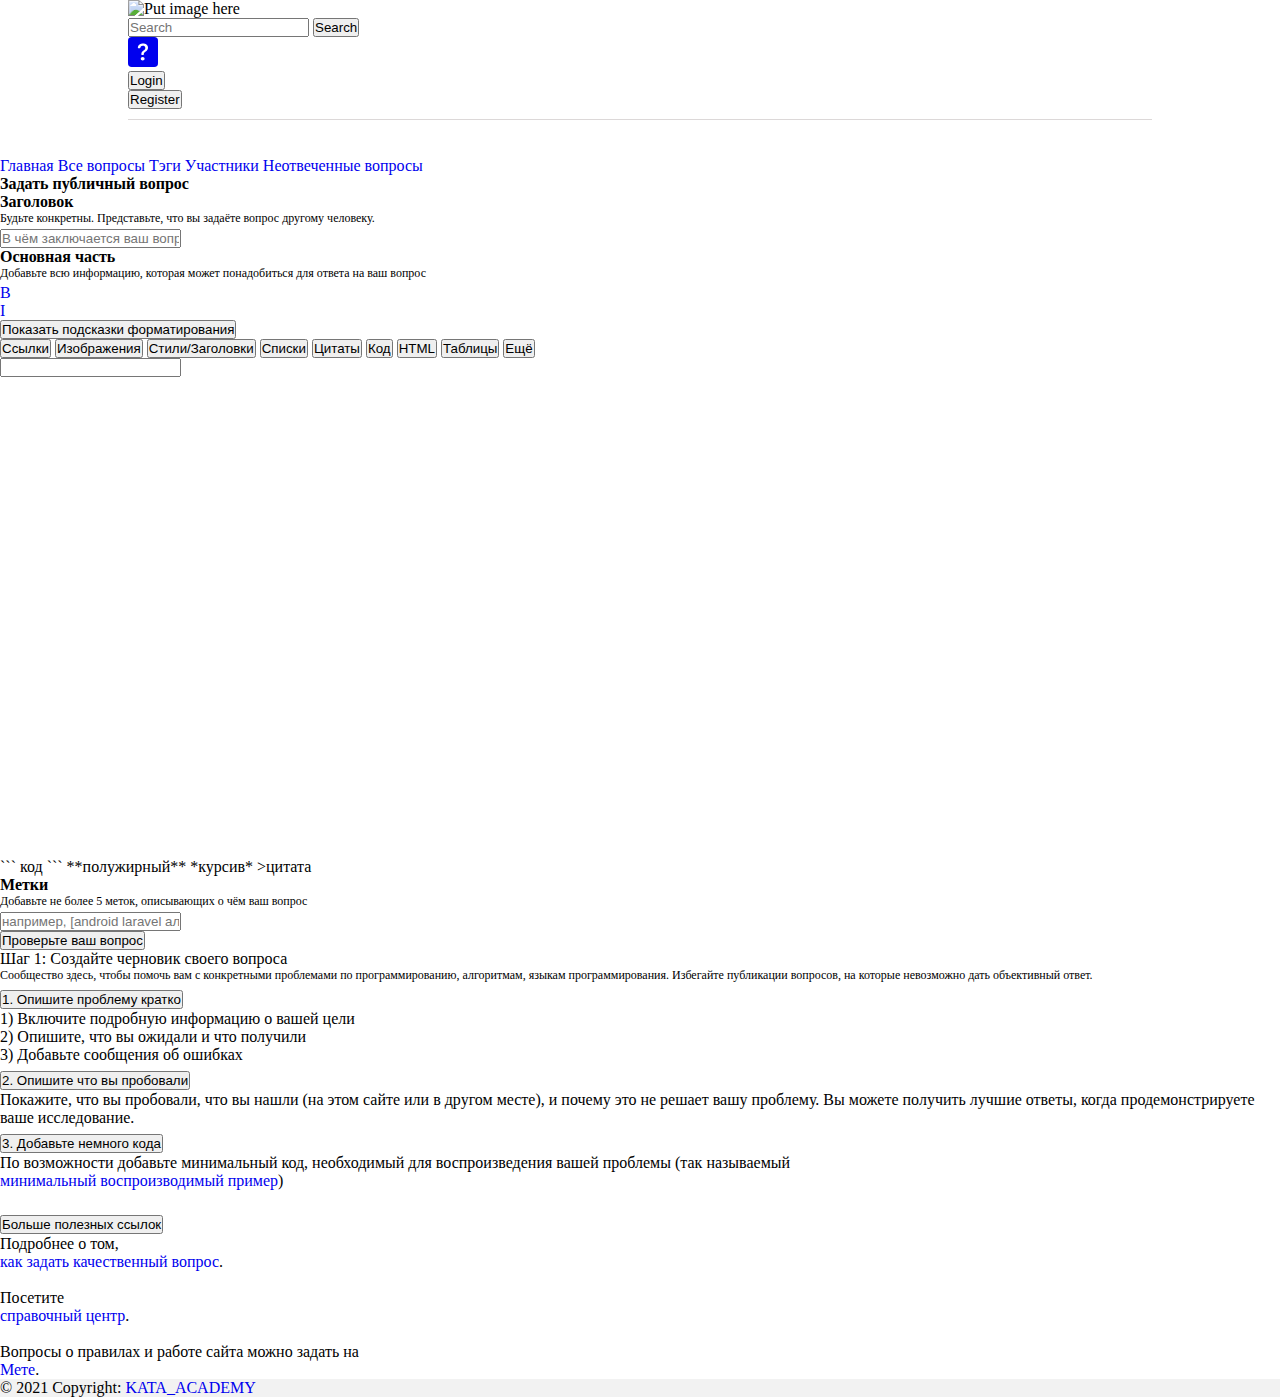
==== src/main/resources/templates/askQuestion.html @ b9f3acac "askQuestion" ====
<!DOCTYPE html>
<html xmlns="http://www.w3.org/1999/xhtml"
       xmlns:th="https://www.thymeleaf.org" lang="en">
<head>
    <meta charset="UTF-8">
    <title>Title</title>
    <link href="https://cdn.jsdelivr.net/npm/bootstrap@5.3.0-alpha3/dist/css/bootstrap.min.css" rel="stylesheet" integrity="sha384-KK94CHFLLe+nY2dmCWGMq91rCGa5gtU4mk92HdvYe+M/SXH301p5ILy+dN9+nJOZ" crossorigin="anonymous">
    <script src="https://cdn.jsdelivr.net/npm/bootstrap@5.3.0-alpha3/dist/js/bootstrap.bundle.min.js"
            integrity="sha384-ENjdO4Dr2bkBIFxQpeoTz1HIcje39Wm4jDKdf19U8gI4ddQ3GYNS7NTKfAdVQSZe"
            crossOrigin="anonymous">
    </script>
    <style>
        .miniheader{
            font-weight: bold;
            margin-bottom: 0;
        }
        .miniheader2{
            font-size: 12px;
            margin-bottom: 3px;
        }
        .form{
            height: 500px;
        }
        .steps{
            font-size: 12px;
        }
        a {
            text-decoration: none;
        }
        * {
            margin: 0;
            padding: 0;
        }
        html,
        body {
            height: 100%;
        }
    </style>
</head>
<body>
<br>
<br>
<br>
    <div class="container">
        <div class="row align-items-start">
            <div class="col-1 border-end">
                <div id="left-side-bar" class="col"></div>
            </div>
            <div class="col-8 border-end">
                <h4>Задать публичный вопрос</h4>
                <p class="miniheader">Заголовок</p>
                <p class="miniheader2">Будьте конкретны. Представьте, что вы задаёте вопрос другому человеку.</p>
                <div class="input-group mb-3">
                    <input type="text" class="form-control" placeholder="В чём заключается ваш вопрос? Будьте конкретны">
                </div>
                <p class="miniheader">Основная часть</p>
                <p class="miniheader2">Добавьте всю информацию, которая может понадобиться для ответа на ваш вопрос</p>
                <nav class="navbar navbar-expand-lg bg-body-tertiary">
                    <div class="container-fluid">
                        <div class="collapse navbar-collapse" id="navbarSupportedContent">
                            <ul class="navbar-nav me-auto mb-2 mb-lg-0">
                                <li class="nav-item">
                                    <a class="nav-link" href="#">B</a>
                                </li>
                                <li class="nav-item">
                                    <a class="nav-link" href="#">I</a>
                                </li>
                            </ul>
                            <div class="dropstart">
                                <button class="btn btn-secondary dropdown-toggle" type="button" data-bs-toggle="dropdown" aria-expanded="false">
                                    Показать подсказки форматирования
                                </button>
                                <ul class="dropdown-menu">
                                    <div class="btn-group dropstart" role="group" aria-label="Простой пример">
                                        <button type="button" class="btn btn-outline-secondary">Ссылки</button>
                                        <button type="button" class="btn btn-outline-secondary">Изображения</button>
                                        <button type="button" class="btn btn-outline-secondary">Стили/Заголовки</button>
                                        <button type="button" class="btn btn-outline-secondary">Списки</button>
                                        <button type="button" class="btn btn-outline-secondary">Цитаты</button>
                                        <button type="button" class="btn btn-outline-secondary">Код</button>
                                        <button type="button" class="btn btn-outline-secondary">HTML</button>
                                        <button type="button" class="btn btn-outline-secondary">Таблицы</button>
                                        <button type="button" class="btn btn-link">Ещё</button>
                                    </div>
                                </ul>
                            </div>
                        </div>
                    </div>
                </nav>
                <div class="input-group mb-3 form">
                    <input type="text" class="form-control">
                </div>
                <p>           ``` код ```  **полужирный**  *курсив*  >цитата</p>
                <p class="miniheader">Метки</p>
                <p class="miniheader2">Добавьте не более 5 меток, описывающих о чём ваш вопрос</p>
                <div class="input-group mb-3">
                    <input type="text" class="form-control" placeholder="например, [android laravel алгоритм]">
                </div>
                <button type="button" class="btn btn-primary">Проверьте ваш вопрос</button>
            </div>
            <div class="col-3">
                <p class="border-bottom">Шаг 1: Создайте черновик своего вопроса</p>
                <p class="steps">Сообщество здесь, чтобы помочь вам с конкретными проблемами по программированию, алгоритмам, языкам программирования.
                    Избегайте публикации вопросов, на которые невозможно дать объективный ответ.</p>
                <div class="accordion accordion-flush" id="accordionFlushExample">
                    <div class="accordion-item">
                        <h2 class="accordion-header" id="flush-headingOne">
                            <button class="accordion-button collapsed" type="button" data-bs-toggle="collapse" data-bs-target="#flush-collapseOne" aria-expanded="false" aria-controls="flush-collapseOne">
                                1. Опишите проблему кратко
                            </button>
                        </h2>
                        <div id="flush-collapseOne" class="accordion-collapse collapse" aria-labelledby="flush-headingOne" data-bs-parent="#accordionFlushExample">
                            <div class="accordion-body">1) Включите подробную информацию о вашей цели <br>2) Опишите, что вы ожидали и что получили<br>
                                3) Добавьте сообщения об ошибках</div>
                        </div>
                    </div>
                    <div class="accordion-item">
                        <h2 class="accordion-header" id="flush-headingTwo">
                            <button class="accordion-button collapsed" type="button" data-bs-toggle="collapse" data-bs-target="#flush-collapseTwo" aria-expanded="false" aria-controls="flush-collapseTwo">
                                2. Опишите что вы пробовали
                            </button>
                        </h2>
                        <div id="flush-collapseTwo" class="accordion-collapse collapse" aria-labelledby="flush-headingTwo" data-bs-parent="#accordionFlushExample">
                            <div class="accordion-body">Покажите, что вы пробовали, что вы нашли (на этом сайте или в другом месте), и почему это не решает вашу проблему. Вы можете получить лучшие ответы, когда продемонстрируете ваше исследование.</div>
                        </div>
                    </div>
                    <div class="accordion-item">
                        <h2 class="accordion-header" id="flush-headingThree">
                            <button class="accordion-button collapsed" type="button" data-bs-toggle="collapse" data-bs-target="#flush-collapseThree" aria-expanded="false" aria-controls="flush-collapseThree">
                                3. Добавьте немного кода
                            </button>
                        </h2>
                        <div id="flush-collapseThree" class="accordion-collapse collapse" aria-labelledby="flush-headingThree" data-bs-parent="#accordionFlushExample">
                            <div class="accordion-body">По возможности добавьте минимальный код, необходимый для воспроизведения вашей проблемы (так называемый <p><a href="https://www.example.com">минимальный воспроизводимый пример</a>)</p></div>
                        </div>
                    </div>
                    <br>
                    <div class="accordion-item">
                        <h2 class="accordion-header" id="flush-headingFour">
                            <button class="accordion-button collapsed" type="button" data-bs-toggle="collapse" data-bs-target="#flush-collapseFour" aria-expanded="false" aria-controls="flush-collapseFour">
                                Больше полезных ссылок
                            </button>
                        </h2>
                        <div id="flush-collapseFour" class="accordion-collapse collapse" aria-labelledby="flush-headingFour" data-bs-parent="#accordionFlushExample">
                            <div class="accordion-body">Подробнее о том, <p><a href="https://www.example.com">как задать качественный вопрос</a>.</p>
                            <br>
                                Посетите <p><a href="https://www.example.com">справочный центр</a>.</p>
                            <br>
                                Вопросы о правилах и работе сайта можно задать на <p><a href="https://www.example.com">Мете</a>.</p></div>
                        </div>
                    </div>
                </div>
            </div>
            <div id="footer">
            </div>
        </div>
    </div>
    <script type="text/javascript" th:src="@{/js/header.js}" src="../static/js/header.js"></script>
    <script type="text/javascript" th:src="@{/js/sidebar.js}" src="../static/js/sidebar.js"></script>
    <script type="text/javascript" th:src="@{/js/footer.js}" src="../static/js/footer.js"></script>
</body>
</html>
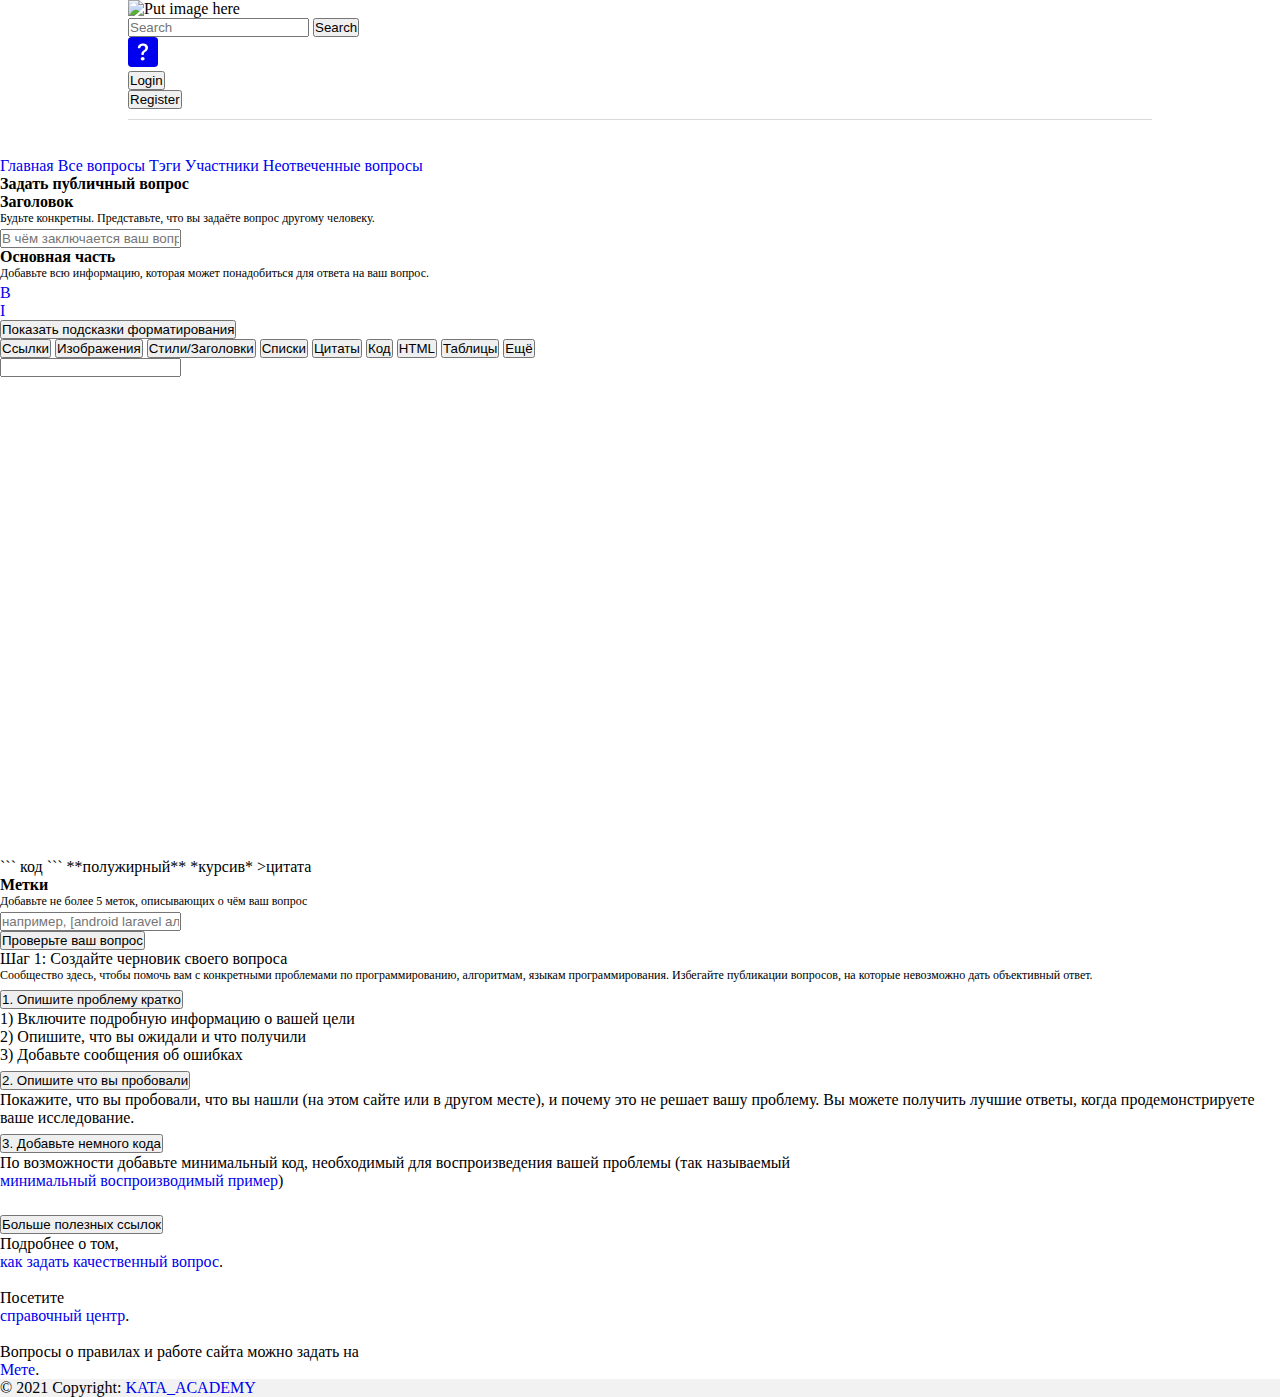
==== commit 06a16824: "askQuestion" ====
--- a/src/main/resources/templates/askQuestion.html
+++ b/src/main/resources/templates/askQuestion.html
@@ -54,7 +54,7 @@
                     <input type="text" class="form-control" placeholder="В чём заключается ваш вопрос? Будьте конкретны">
                 </div>
                 <p class="miniheader">Основная часть</p>
-                <p class="miniheader2">Добавьте всю информацию, которая может понадобиться для ответа на ваш вопрос</p>
+                <p class="miniheader2">Добавьте всю информацию, которая может понадобиться для ответа на ваш вопрос.</p>
                 <nav class="navbar navbar-expand-lg bg-body-tertiary">
                     <div class="container-fluid">
                         <div class="collapse navbar-collapse" id="navbarSupportedContent">
